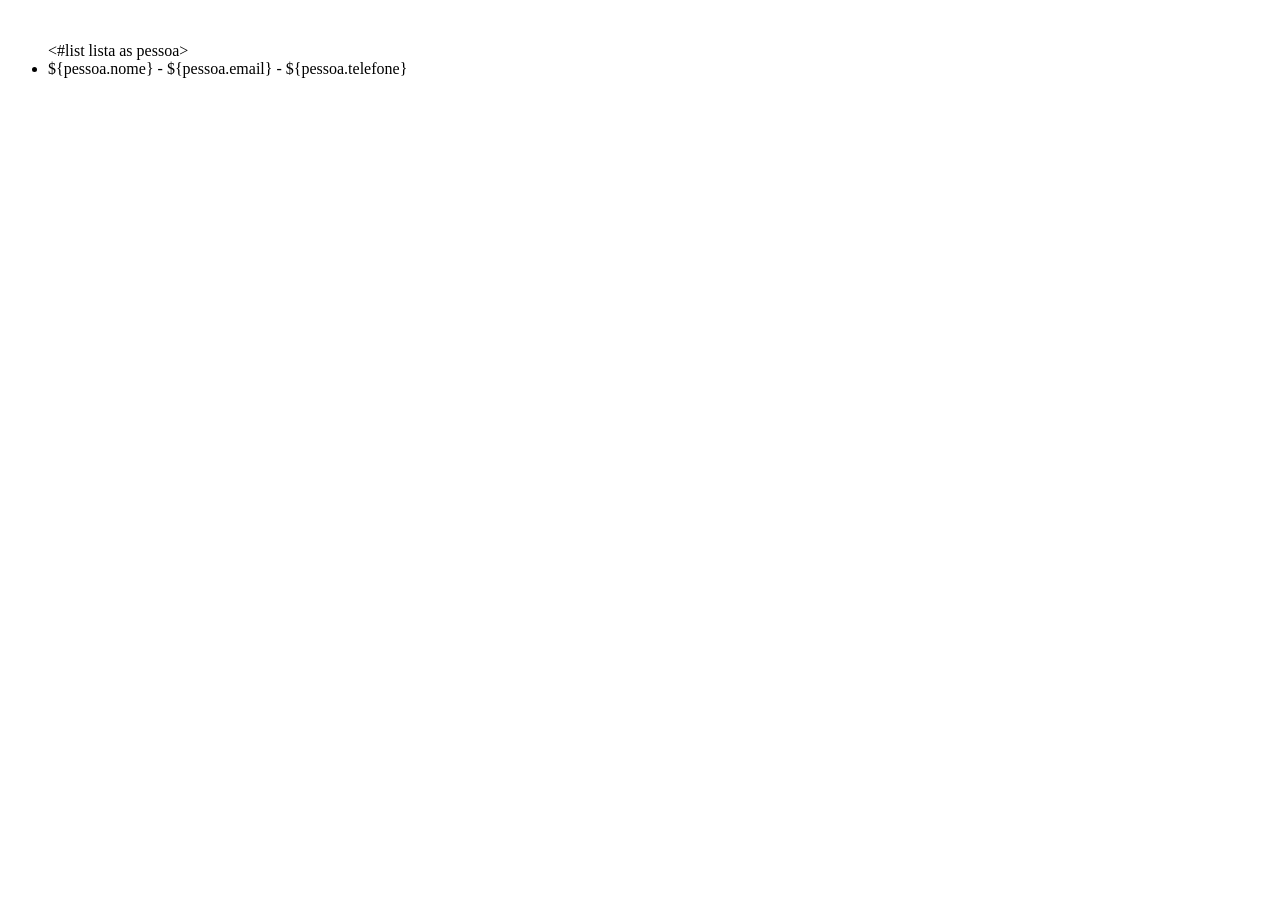
==== src/main/resources/public/lista.html @ 0dfe3c12 "commit 1" ====
<!DOCTYPE html>
<br lang="en">
<head>
    <meta charset="UTF-8">
    <meta name="viewport" content="width=device-width, initial-scale=1.0">
    <link rel="stylesheet" href="css/estilo.css">
    <title>Lista de Contatos</title>
</head>
<body>
    <ul>
        <#list lista as pessoa>
            <li>${pessoa.nome} - ${pessoa.email} - ${pessoa.telefone}</li>
        </#list>
    </ul>
</body>
</html>
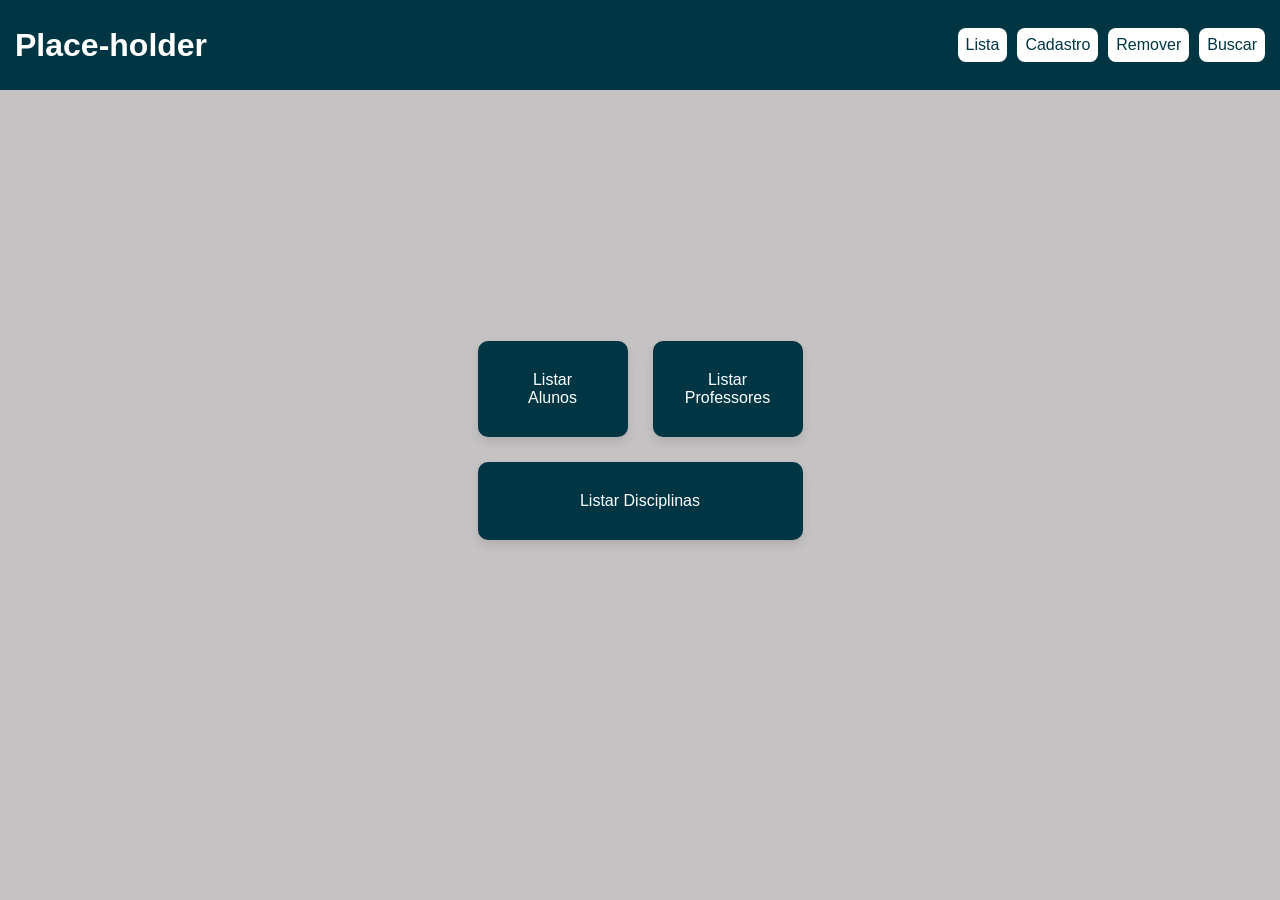
==== commit bf5e4716: "Co-authored-by: MateusStaniscia <MateusStaniscia@users.noreply.github.com>" ====
--- a/src/main/resources/public/lista.html
+++ b/src/main/resources/public/lista.html
@@ -1,16 +1,33 @@
 <!DOCTYPE html>
-<br lang="en">
+<html lang="pt-br">
 <head>
     <meta charset="UTF-8">
     <meta name="viewport" content="width=device-width, initial-scale=1.0">
+    <title>Cadastro</title>
     <link rel="stylesheet" href="css/estilo.css">
-    <title>Lista de Contatos</title>
 </head>
 <body>
-    <ul>
-        <#list lista as pessoa>
-            <li>${pessoa.nome} - ${pessoa.email} - ${pessoa.telefone}</li>
-        </#list>
-    </ul>
+
+<header>
+  <div class="titulo">
+    <h1>Place-holder</h1>
+  </div>
+
+  <div class="botoes">
+    <button class="botao"><a href="lista.html">Lista</a></button>
+    <button class="botao"><a href="cadastro.html">Cadastro</a></button>
+    <button class="botao"><a href="remover.html">Remover</a></button>
+    <button class="botao"><a href="buscar.html">Buscar</a></button>
+  </div>
+</header>
+
+<div class="content">
+  <div class="container">
+    <button class="item"><a href="templates/lista/listaAluno.html">Listar Alunos</a></button>
+    <button class="item"><a href="lista/listasProfessor.html">Listar Professores</a></button>
+    <button class="item"><a href="lista/listaDisciplina.html">Listar Disciplinas</a></button>
+  </div>
+</div>
+
 </body>
-</html>+</html>
--- a/src/main/resources/public/css/estilo.css
+++ b/src/main/resources/public/css/estilo.css
@@ -0,0 +1,184 @@
+/* Reset de margens e padding */
+* {
+    margin: 0;
+    padding: 0;
+    box-sizing: border-box;
+}
+
+body {
+    font-family: Arial, sans-serif;
+    background-color: #c4c2c2;
+    color: #333;
+}
+  
+header {
+    padding-left: 15px;
+    padding-right: 15px;
+    padding-bottom: 10px;
+    padding-top: 10px;
+    height: 90px;
+    display: flex;
+    align-items: center;
+    background-color: #003644;
+    color: white;
+    justify-content:space-between;
+}
+
+a {
+    color:#003644;
+    text-decoration: none;
+}
+ 
+footer {
+    background-color: #003644;
+    padding: 20px;
+    position: absolute;
+    bottom: 0;
+    width: 100%;
+} 
+
+.introducao {
+    padding: 200px;
+    display: flex;
+    justify-content: space-around;
+    align-items: center; 
+    gap: 20px; 
+}
+
+.titulo2 {
+    font-size: 3rem;
+    font-weight: bold;
+    color: #003644;
+}
+
+.descricao {
+    font-size: 1.3rem;
+    color: #555;
+    max-width: 600px;
+}
+
+.content {
+    display: flex;
+    justify-content: center;
+    align-items: center;
+    height: 700px;
+}
+
+.botoes {
+    display: flex;
+    gap: 10px;
+}
+
+.botao {
+    padding: 8px;
+    background-color: #ffffff;
+    color: white;
+    border: none;
+    border-radius: 8px;
+    font-size: 16px;
+    cursor: pointer;
+    transition: all 0.3s ease;
+}
+ 
+.botao.index {
+    background-color: #003644;
+    color: white;
+    padding: 25px;
+}
+
+.botao.index a{
+    color: white;
+}
+
+.botao.index:hover {
+    background-color: #155464;
+    transform: scale(1.1);
+    box-shadow: 0 5px 15px rgba(0, 0, 0, 0.2);
+}
+
+.botao:hover {
+    background-color: #c4c2c2;
+    transform: scale(1.1);
+    box-shadow: 0 5px 15px rgba(0, 0, 0, 0.2);
+}
+
+.container {
+    display: grid;
+    grid-template-columns: repeat(2, 150px); 
+    gap: 25px; 
+    text-align: center;
+    align-items: center;
+    justify-content: center; 
+}
+
+.container button:nth-child(3) {
+    grid-column: span 2; 
+}
+
+
+.item {
+    padding: 30px;
+    background-color: #003644;
+    color: #ffffff;
+    border: none;
+    border-radius: 10px;
+    font-size: 16px;
+    cursor: pointer;
+    transition: all 0.3s ease; 
+    box-shadow: 0 5px 10px rgba(0, 0, 0, 0.1); 
+}
+
+.item a {
+    color: #ffffff;
+}
+
+.item:hover {
+    background-color: #125566;
+    transform: scale(1.1); 
+    box-shadow: 0 5px 15px rgba(0, 0, 0, 0.2);
+}
+
+.textoIndex {
+    max-width: 600px; 
+}
+
+.form-container {
+    max-width: 500px;
+    margin: 50px auto;
+    background: #fff;
+    padding: 30px;
+    border-radius: 10px;
+    box-shadow: 0 5px 10px rgba(0,0,0,0.1);
+  }
+  .form-container h2 {
+    text-align: center;
+    margin-bottom: 20px;
+    color: #003644;
+  }
+  .form-container label {
+    display: block;
+    margin-bottom: 5px;
+    font-weight: bold;
+    color: #003644;
+  }
+  .form-container input {
+    width: 100%;
+    padding: 10px;
+    margin-bottom: 15px;
+    border: 1px solid #ccc;
+    border-radius: 5px;
+  }
+  .form-container button {
+    width: 100%;
+    padding: 10px;
+    background-color: #003644;
+    color: white;
+    border: none;
+    border-radius: 5px;
+    font-size: 16px;
+    cursor: pointer;
+    transition: background-color 0.3s ease;
+  }
+  .form-container button:hover {
+    background-color: #125566;
+  }
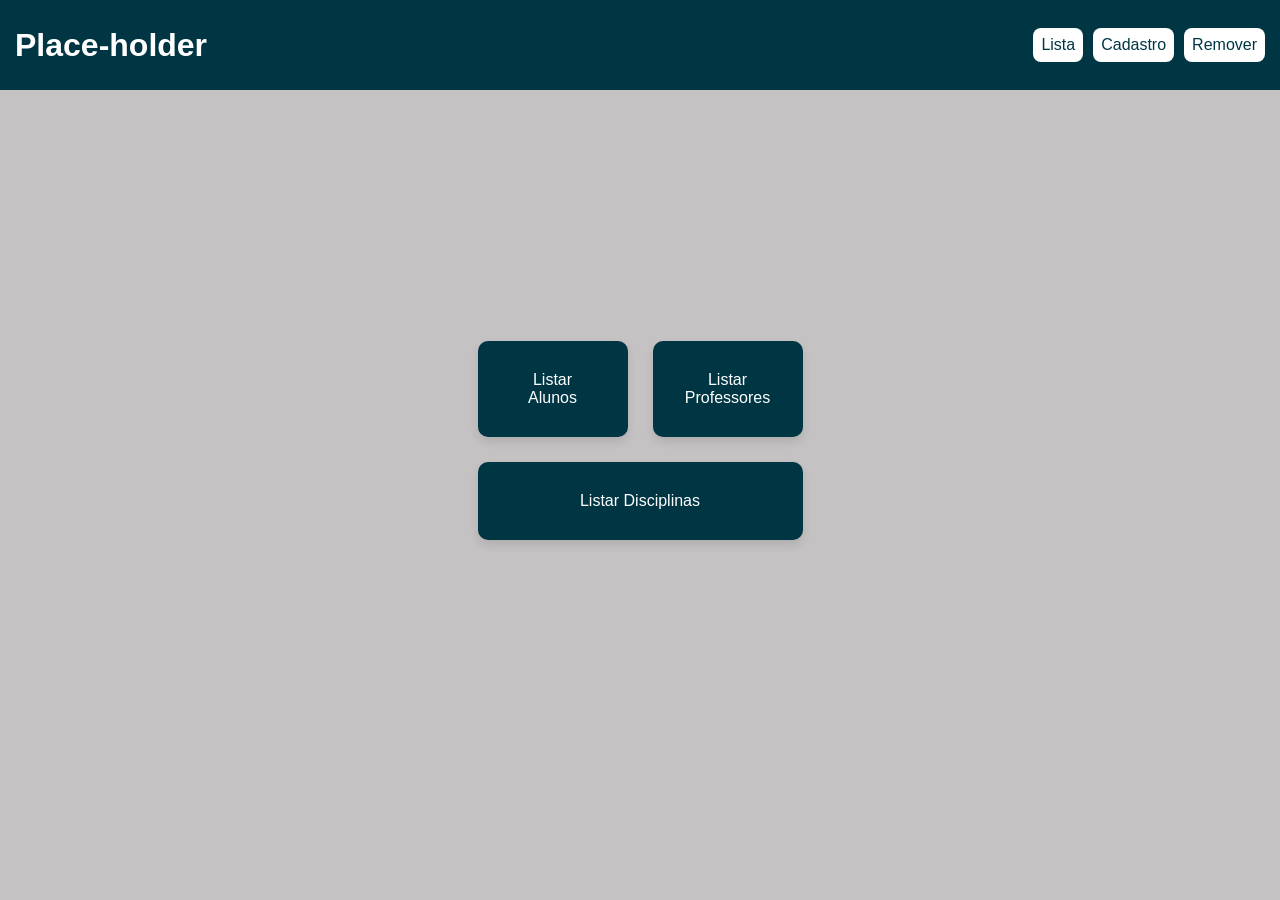
==== commit 6d4235ee: "edit" ====
--- a/src/main/resources/public/lista.html
+++ b/src/main/resources/public/lista.html
@@ -17,7 +17,7 @@
     <button class="botao"><a href="lista.html">Lista</a></button>
     <button class="botao"><a href="cadastro.html">Cadastro</a></button>
     <button class="botao"><a href="remover.html">Remover</a></button>
-    <button class="botao"><a href="buscar.html">Buscar</a></button>
+
   </div>
 </header>
 
